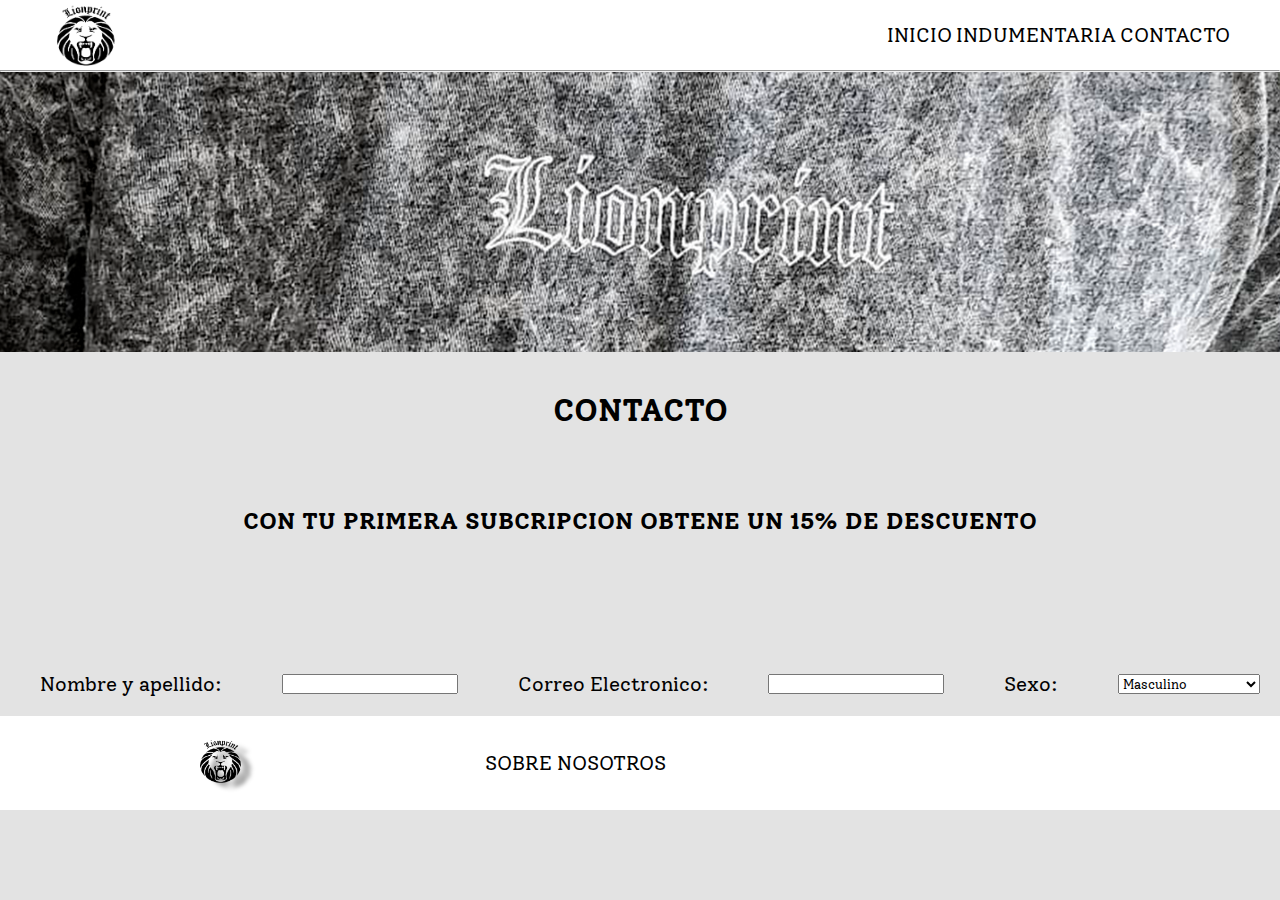
==== pages/contaco.html @ 71401bea "PRIMERA VERSION DEL PROYECTO" ====
<!DOCTYPE html>
<html lang="en">
    <head>
        <meta charset="UTF-8">
        <meta name="viewport" content="width=device-width, initial-scale=1.0">
        <link rel="icon" href="../icon/favicon.ico">
        <link rel="stylesheet" href="../style.css">
        
        <!--GALERIA DE LAS REDES-->
        <link rel="stylesheet" href="https://cdnjs.cloudflare.com/ajax/libs/font-awesome/6.6.0/css/all.min.css" integrity="sha512-Kc323vGBEqzTmouAECnVceyQqyqdsSiqLQISBL29aUW4U/M7pSPA/gEUZQqv1cwx4OnYxTxve5UMg5GT6L4JJg==" crossorigin="anonymous" referrerpolicy="no-referrer" />
        
        <!--ESTILO DE FONT-->
        <link rel="preconnect" href="https://fonts.googleapis.com">
        <link rel="preconnect" href="https://fonts.gstatic.com" crossorigin>
        <link href="https://fonts.googleapis.com/css2?family=Jockey+One&family=Langar&family=Solway:wght@300;400;500;700;800&display=swap" rel="stylesheet">
        

        <title>Lionprint Ind</title>
    
    </head>


    <body> <!--ESTRUCTURA SEMANTICA-->
        
        
        <header id="header"> <!--ESTRUCTURA 1 (CABECERA E INICIO)-->
           
            <nav id="navBar">  
                
                <img class="img_logo" src="../images/logo.png" alt="logo">
                
                <ul>
                    <li><a href="../index.html">INICIO</a></li>
                    <li><a href="../pages/productos.html">INDUMENTARIA</a></li>
                    <li><a href="../pages/contaco.html">CONTACTO</a></li>
                </ul>
            
            </nav>

        </header>

        <hr> <!--LINEA HORIZONTAL-->

        <main> <!--ESTRUCTURA 2 (CONTENIDO)-->
    
        <div class="portadaContacto">
            <img src="../images/portada.jpg" alt="portada">     
        </div>
        
        <section class="contacPromo">
            <h1>CONTACTO</h1>
            <h2>CON TU PRIMERA SUBCRIPCION OBTENE UN 15% DE DESCUENTO<h2>
        </section>
            
            
            
                
        <section>
               
        <form id="form_contacto">
                    <label for="nombre">Nombre y apellido:</label>	
                    <input type="text" name="nombre" />
                    <label for="correoelectronico">Correo Electronico:</label>	
                    <input type="text" name="nombre" />
                    <label for="nombre">Sexo:</label>	
                    <select name="Genero">
                        <option value="Masculino">Masculino</option>
                        <option value="Femenino">Femenino</option>
                        <option value="Prefiero no decirlo">Prefiero no decirlo</option>
                    </select>
        </form>

        </section>   
            
        </main>               

<!--ESTRUCTURA 3 (PIE DE PAGINA)-->  

<footer id="footer">

    <!--CAJA 1-->

    <div class="footer_logo">

        <img src="../images/logo.png" alt="logopie">
        
    </div>
          
    <!--CAJA 2-->

    <div class="footer_links">
            
            <ul>
                <li><a href="../pages/sobrenosotros.html">SOBRE NOSOTROS</a></li>
            </ul>
    </div>

          <!--CAJA 3-->
        <div class="footer_redes">
            <a href="https://www.facebook.com/?locale=es_LA"><i class="fa-brands fa-facebook"></i></a>
            <a href="https://www.instagram.com/"><i class="fa-brands fa-square-instagram"></i></a>
            <a href="https://www.whatsapp.com/?lang=es_LA"><i class="fa-brands fa-whatsapp"></i></a>
        </div>

</footer>


</body>

</html>
---- style.css ----
/* 
   !important
   ID= Selector de Padre
   Class= Selector de contenido
 */ 
    
    
    * 
    {
    padding: 0;
    margin: 0;
    box-sizing: border-box;
    font-style: none;
    text-decoration: none;
    font-family: solway;
    }   

    body
    {
    max-width: 1920px;
    background-color: rgb(227, 227, 227);
    }
      
    
    ul li 
    {
    list-style: none; 
    display: inline-block;
    }
    
    /*ESTILO DE BARRA DE NAVEGACION*/
    
    #header
    {
    width:100%;
    height: 70px;
    }

    #navBar
    {
        width: 100%;
        height: 100%;
        display: flex;
        padding: 0 50px;
        background-color: white;
        /*ALINEA HORIZONTALMENTE*/
        justify-content: space-between;
        /*ALINEA VERTICALMENTE*/
        align-items: center;
    }
    
    .img_logo
    {
        width: 70px;
        height: 70px;
    }

    #navBar ul li a {
        font-size: 20px;
        color: black;
        transition: 1s;
    }

    #navBar ul li a:hover{
        padding-bottom: 5px;
        padding-right: 5px;
        border: 1px solid black;
        border-radius: 10px;
        box-shadow: 10px 15px 6px rgba(0, 0, 0, 0.228);
        transition: 1s;
    }

    /* MAIN */
    #main { 
        margin: 0px;
        min-height: 100vh;
    }

    .portadaImg
    {
        display: flex;
        justify-content: center;
        width: 100%;
        height: 280px;
    }

    .titulo
    {
        display: flex;
        justify-content:center;   
        font-size: 15px;
    }
    

    #main .OfertasAll a
    {
        display: flex; 
        justify-content:center;
        font-size: 25px;
        color: black;
        align-items: center;
        padding: 0 100px;
    }

    .gorra 
    {
        width: 200px;
        height: 200px;
        margin: 30 auto;
        justify-content:center;
        padding: 0 10px;
        margin-left: 400px;
    }

    .shirt 
    {
        width: 200px;
        height: 200px;
        margin: 30 auto;
        justify-content:center;   
        padding: 0 10px;
    }

    .hoddie 
    {
        width: 200px;
        height: 200px;
        margin: 30 auto;
        justify-content:center;
        padding: 0 10px;
        
    }

    /*FOOTER*/
    
    #footer 
    {
    display: flex;
    justify-content: center;
    background-color: white;
    align-items: center;
    padding: 20px 0;
    }

    .footer_logo img
    {
    width: 50px;
    height: 50px;
    margin: auto 120px;
    filter: drop-shadow(10px 5px 2px rgb(156, 156, 156));
    }

    .footer_links a
    {
        display: flex;
        flex-direction: column;      
        justify-content: center; 
        color: black;
        font-size: 20px;
        margin: auto 120px;
    }


    .footer_redes a
    {
        font-size: 40px;
        color: black;
        margin: auto 60px;
        border: 2px gray;
        border-radius: 10px;
        padding: 10px;
    }

    .footer_redes a
    {
        transition: 1.5s;
    }

    .footer_redes a:hover
    {
        filter: drop-shadow(10px 5px 2px rgb(156, 156, 156));
        transition: 1.5s;
    }

    /*CONTACTO*/

    .portadaContacto
    {
    display: flex;
    justify-content: center;
    width: 100%;
    height: 280px;
    }

    .contacPromo
    {
    height: 300px;
    width: 100%;
    display: flex;
    flex-direction: column;
    justify-content: space-around;
    align-items: center;
    }

    #form_contacto 
    {
    width: 100%;
    font-size: 20px;
    display: flex;
    align-items: center;
    justify-content: space-around;
    margin: 20px 10px;
    }

    /*SOBRE NOSOTROS*/

    #mainNosotros
    {
    display: flex;
    justify-content: space-around;
    width: 100%;
    height: 450px;
    background-color: grey;
    }
    .nosotrosTexto 
    {
    margin: 20px 20px;
    display: flex;
    flex-direction: column;
    width: 50%;
    }

    .nosotrosMap
    {
    display: flex;
    width: 50%;
    margin: 20px;
    }

     /*OFERTAS*/
     #ofertasImagenes
     {
    width: 1024px;
    height: 100vh;
    margin: 150px;
    display: grid;
    grid-template-columns: repeat(4, 1fr);
    grid-template-rows: repeat(2, 1fr);
    grid-template-areas: 
    
               /*COL1  COL2  COL3    COL4*/
    /*FILA1*/  
    /*FILA2*/  "campw campgr campbl campgrey"
    
    ;
    column-gap: 50px;
    row-gap: 20px;
     }

    #ofertasImagenes img
     {
    
    width: 100%;
    height: 100%;
     }

    .img1
     {
    grid-area: campw;
     }

    .img2
     {
    grid-area: campgr;
     }

    .img3
     {
    grid-area:campbl;
     }

    .img4 {
        grid-area: campgrey
    }
    
    @media screen and (max-width: 1024px) {
        #imagenes {
        grid-template-columns: repeat(1fr);
        grid-template-rows: repeat(4 ,150px);
        grid-template-areas: 
        
                   /*COL1  
        /*FILA1*/  "campw"
        /*FILA2*/  "campgr"  
        /*FILA3*/  "campbl"
        /*FILA4*/  "campgrey"
        }
         
        }
        
        @media screen and (max-width: 480px) {
        #footer {
            flex-direction: column;
            text-align: center;
        }
    
        #footer div {
            margin-top: 15px;
        }
       }
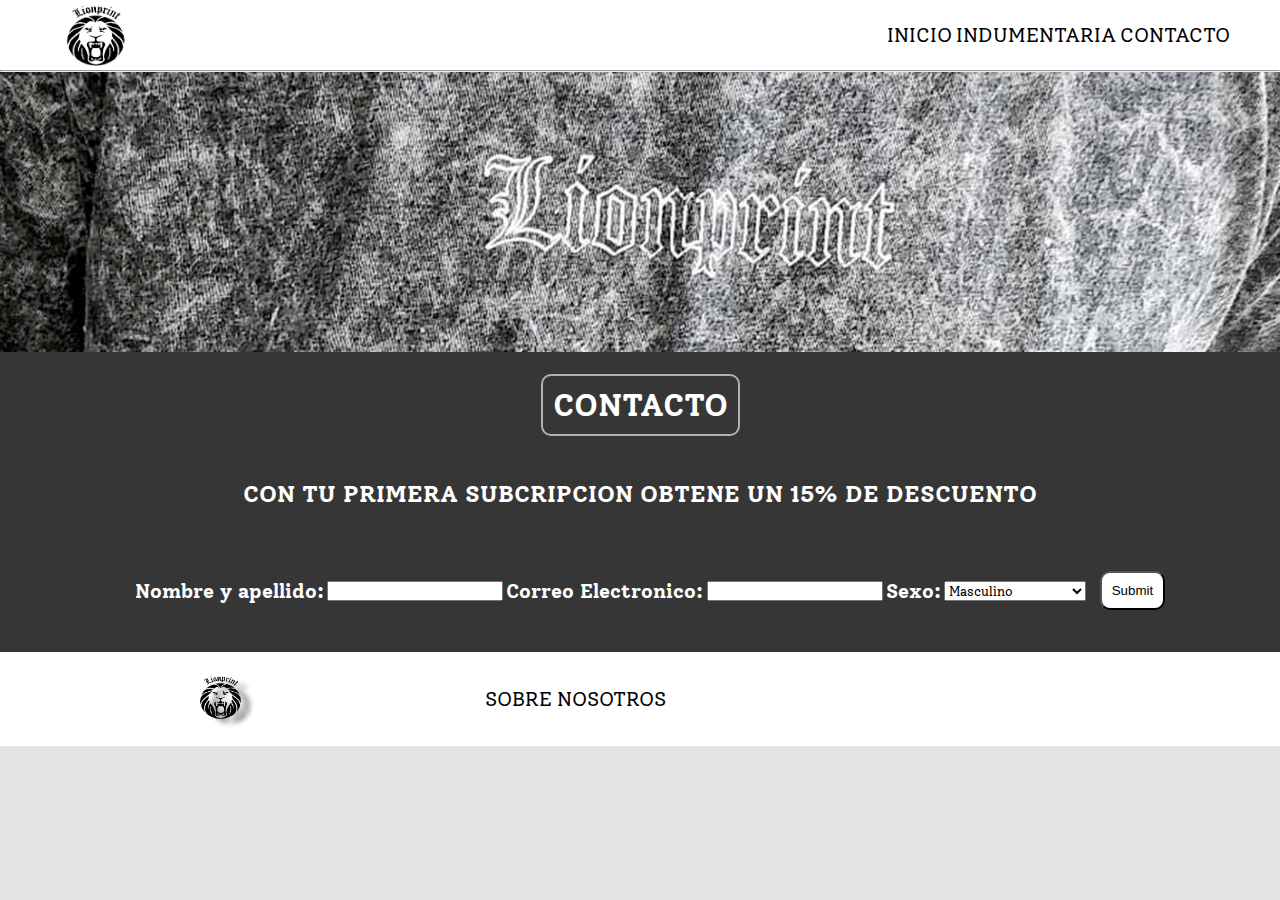
==== commit 922f56db: "5-9" ====
--- a/pages/contaco.html
+++ b/pages/contaco.html
@@ -41,22 +41,17 @@
 
         <hr> <!--LINEA HORIZONTAL-->
 
-        <main> <!--ESTRUCTURA 2 (CONTENIDO)-->
-    
-        <div class="portadaContacto">
-            <img src="../images/portada.jpg" alt="portada">     
-        </div>
-        
+        <main id="main_contacto"> <!--ESTRUCTURA 2 (CONTENIDO)-->
+            
+            <section class="portadaContacto">
+                <img  src="../images/portada.jpg" alt="portada">
+            </section>
+
         <section class="contacPromo">
+           
             <h1>CONTACTO</h1>
             <h2>CON TU PRIMERA SUBCRIPCION OBTENE UN 15% DE DESCUENTO<h2>
-        </section>
-            
-            
-            
                 
-        <section>
-               
         <form id="form_contacto">
                     <label for="nombre">Nombre y apellido:</label>	
                     <input type="text" name="nombre" />
@@ -68,6 +63,7 @@
                         <option value="Femenino">Femenino</option>
                         <option value="Prefiero no decirlo">Prefiero no decirlo</option>
                     </select>
+                    <input id="enviar" type="submit">
         </form>
 
         </section>   
--- a/style.css
+++ b/style.css
@@ -32,8 +32,8 @@
     
     #header
     {
-    width:100%;
-    height: 70px;
+        width:100%;
+        height: 70px;
     }
 
     #navBar
@@ -51,23 +51,32 @@
     
     .img_logo
     {
-        width: 70px;
-        height: 70px;
+        width: 90px;
+        height: 90px;
+        padding: 10px;
     }
 
     #navBar ul li a {
         font-size: 20px;
         color: black;
-        transition: 1s;
+        transition: .5s;
     }
 
     #navBar ul li a:hover{
-        padding-bottom: 5px;
-        padding-right: 5px;
+        
+        padding-bottom: 3px;
+        padding-right: 3px;
         border: 1px solid black;
         border-radius: 10px;
-        box-shadow: 10px 15px 6px rgba(0, 0, 0, 0.228);
-        transition: 1s;
+        box-shadow: 10px 5px 3px rgba(0, 0, 0, 0.228);
+        transition: .5s;
+    }
+
+    #navBar ul li:nth-child(1) a:hover {
+        background-color: black;
+        color: white;
+        border-radius: 10px;
+        transition: .5s;
     }
 
     /* MAIN */
@@ -102,6 +111,25 @@
         padding: 0 100px;
     }
 
+    .ofertas
+    {
+    display: grid;
+    place-items: center;
+    margin: 20px auto;
+    transition: 1s;
+    }
+
+    .ofertas a:hover{
+        color: rgb(255, 255, 255);
+        background-color: rgba(0, 0, 0, 0.328);
+        font-size: 10px;
+        padding-bottom: 5px;
+        padding-right: 5px;
+        border-radius: 15px;
+        box-shadow: 10px 15px 6px rgba(0, 0, 0, 0.228);
+        transition: .5s;
+    }    
+
     .gorra 
     {
         width: 200px;
@@ -158,6 +186,16 @@
         color: black;
         font-size: 20px;
         margin: auto 120px;
+        transition: 1s;
+    }
+
+    .footer_links a:hover
+    {
+    background-color: rgba(0, 0, 0, 0.395);
+    color: white;
+    border-radius: 15px;
+    font-size: 20px;
+    transition: 1s;
     }
 
 
@@ -183,13 +221,19 @@
     }
 
     /*CONTACTO*/
-
+    #main_contacto
+    {
+    color: white;  
+    background-color: rgba(0, 0, 0, 0.762);
+    }
+    
+    
     .portadaContacto
     {
     display: flex;
     justify-content: center;
+    height: 280px;
     width: 100%;
-    height: 280px;
     }
 
     .contacPromo
@@ -201,6 +245,24 @@
     justify-content: space-around;
     align-items: center;
     }
+    
+    .contacPromo h1{
+    border: 2px solid rgb(177, 177, 177);
+    background-color: rgba(0, 0, 0, 0);
+    width: auto;
+    height: auto;
+    padding: 10px;
+    border-radius: 10px;
+    transition: .5s;
+    }
+    
+    .contacPromo h1:hover
+    {
+        filter: drop-shadow(10px 5px 2px rgb(156, 156, 156));
+        background-color: white;
+    color: black;
+    transition: .5s;
+    }
 
     #form_contacto 
     {
@@ -208,10 +270,28 @@
     font-size: 20px;
     display: flex;
     align-items: center;
-    justify-content: space-around;
+    justify-content: space-between;
     margin: 20px 10px;
     }
 
+    #enviar
+    {
+    background-color: rgb(255, 255, 255);
+    padding: 10px;
+    border-radius: 10px;
+    margin-left: 10px;
+    font-family: Arial, Helvetica, sans-serif;
+    transition: 1s;
+    }
+
+    #enviar:hover
+    {
+    color: white;
+    background-color: black;
+    transition: 1s;
+    font-size: 15px;
+    }
+    
     /*SOBRE NOSOTROS*/
 
     #mainNosotros
@@ -255,14 +335,25 @@
     ;
     column-gap: 50px;
     row-gap: 20px;
-     }
+    }
 
     #ofertasImagenes img
-     {
-    
+    {
+    border: 0.5px solid rgba(0, 0, 0, 0.528);
     width: 100%;
     height: 100%;
-     }
+    transition: 1s;
+    }
+
+    #ofertasImagenes img a:hover
+    {
+    padding-bottom: 10px;
+    padding-right: 10px;
+    border: 1px solid rgba(0, 0, 0, 0.396);
+    border-radius: 5px;
+    box-shadow: 10px 15px 6px rgba(0, 0, 0, 0.228);
+    transition: 1s;
+    }
 
     .img1
      {
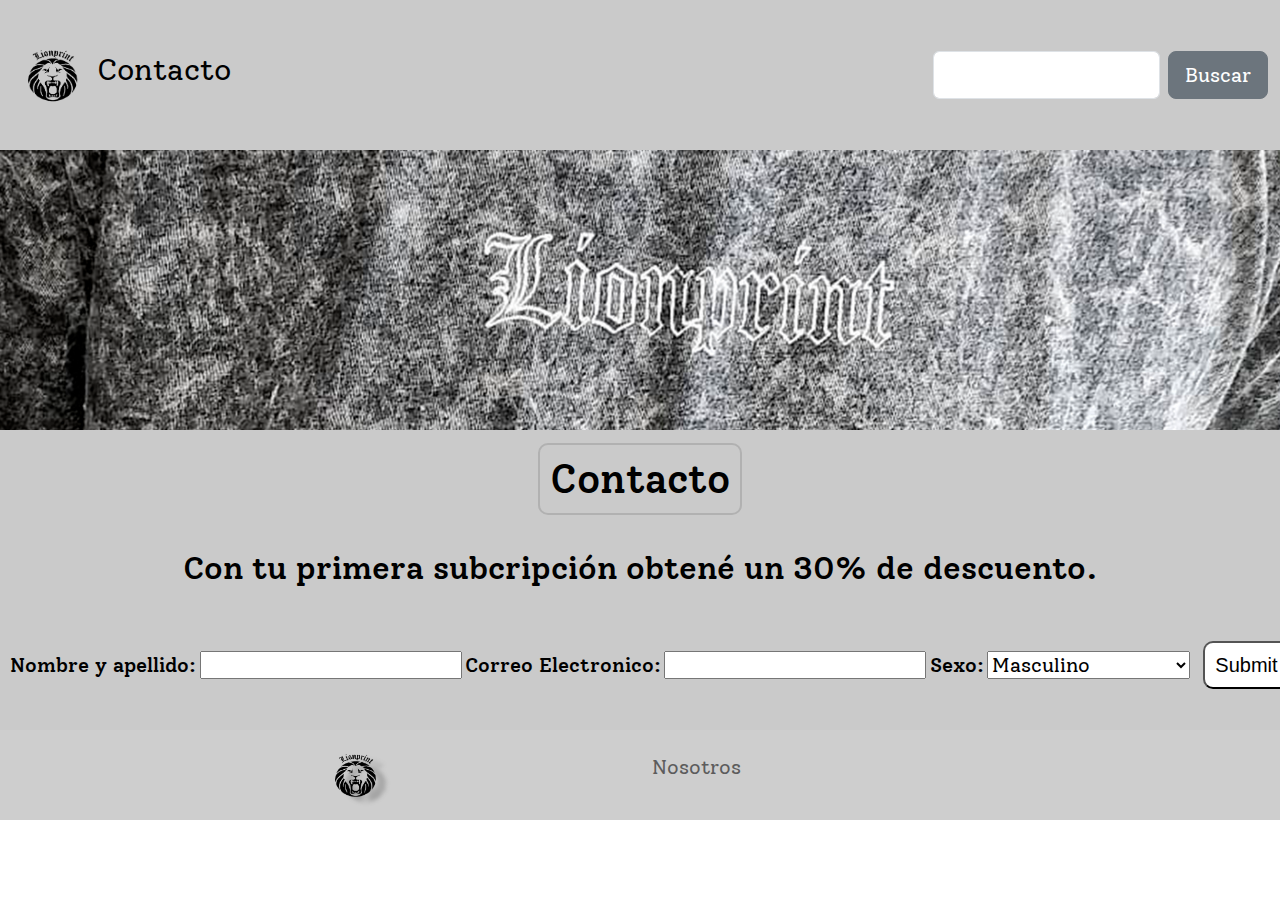
==== commit feeaff00: "Final" ====
--- a/pages/contaco.html
+++ b/pages/contaco.html
@@ -4,7 +4,10 @@
         <meta charset="UTF-8">
         <meta name="viewport" content="width=device-width, initial-scale=1.0">
         <link rel="icon" href="../icon/favicon.ico">
-        <link rel="stylesheet" href="../style.css">
+        
+        
+        <!--BOOSTRAP-->
+        <link href="https://cdn.jsdelivr.net/npm/bootstrap@5.3.3/dist/css/bootstrap.min.css" rel="stylesheet" integrity="sha384-QWTKZyjpPEjISv5WaRU9OFeRpok6YctnYmDr5pNlyT2bRjXh0JMhjY6hW+ALEwIH" crossorigin="anonymous">
         
         <!--GALERIA DE LAS REDES-->
         <link rel="stylesheet" href="https://cdnjs.cloudflare.com/ajax/libs/font-awesome/6.6.0/css/all.min.css" integrity="sha512-Kc323vGBEqzTmouAECnVceyQqyqdsSiqLQISBL29aUW4U/M7pSPA/gEUZQqv1cwx4OnYxTxve5UMg5GT6L4JJg==" crossorigin="anonymous" referrerpolicy="no-referrer" />
@@ -14,32 +17,32 @@
         <link rel="preconnect" href="https://fonts.gstatic.com" crossorigin>
         <link href="https://fonts.googleapis.com/css2?family=Jockey+One&family=Langar&family=Solway:wght@300;400;500;700;800&display=swap" rel="stylesheet">
         
-
+        <link rel="stylesheet" href="../style.css">
         <title>Lionprint Ind</title>
     
     </head>
 
 
-    <body> <!--ESTRUCTURA SEMANTICA-->
+    <body>
         
         
-        <header id="header"> <!--ESTRUCTURA 1 (CABECERA E INICIO)-->
-           
-            <nav id="navBar">  
-                
-                <img class="img_logo" src="../images/logo.png" alt="logo">
-                
-                <ul>
-                    <li><a href="../index.html">INICIO</a></li>
-                    <li><a href="../pages/productos.html">INDUMENTARIA</a></li>
-                    <li><a href="../pages/contaco.html">CONTACTO</a></li>
-                </ul>
-            
+        <header> 
+        
+            <nav class="navbar" style="background-color: rgb(202, 202, 202);">
+                    
+                <div class="container-fluid">
+                      
+                    <a href="../index.html" class="navbar-brand"> <img src="../images/logo.png" alt="logo"> <p>Contacto</p></a>
+                   
+                    <form class="d-flex" role="search">
+                    <input class="form-control me-2" type="search" placeholder="" aria-label="Search">
+                    <button class="btn btn-secondary btn-lg" type="submit">Buscar</button>
+                    </form>
+               
+                </div>
             </nav>
-
         </header>
 
-        <hr> <!--LINEA HORIZONTAL-->
 
         <main id="main_contacto"> <!--ESTRUCTURA 2 (CONTENIDO)-->
             
@@ -49,8 +52,8 @@
 
         <section class="contacPromo">
            
-            <h1>CONTACTO</h1>
-            <h2>CON TU PRIMERA SUBCRIPCION OBTENE UN 15% DE DESCUENTO<h2>
+            <h1>Contacto</h1>
+            <h2>Con tu primera subcripción obtené un 30% de descuento.<h2>
                 
         <form id="form_contacto">
                     <label for="nombre">Nombre y apellido:</label>	
@@ -70,35 +73,31 @@
             
         </main>               
 
-<!--ESTRUCTURA 3 (PIE DE PAGINA)-->  
+        <footer id="footer">
 
-<footer id="footer">
-
-    <!--CAJA 1-->
-
-    <div class="footer_logo">
-
-        <img src="../images/logo.png" alt="logopie">
+            <div class="footer_logo">
         
-    </div>
-          
-    <!--CAJA 2-->
-
-    <div class="footer_links">
-            
-            <ul>
-                <li><a href="../pages/sobrenosotros.html">SOBRE NOSOTROS</a></li>
-            </ul>
-    </div>
-
-          <!--CAJA 3-->
-        <div class="footer_redes">
-            <a href="https://www.facebook.com/?locale=es_LA"><i class="fa-brands fa-facebook"></i></a>
-            <a href="https://www.instagram.com/"><i class="fa-brands fa-square-instagram"></i></a>
-            <a href="https://www.whatsapp.com/?lang=es_LA"><i class="fa-brands fa-whatsapp"></i></a>
-        </div>
-
-</footer>
+                <img src="../images/logo.png" alt="logopie">
+                
+            </div>
+                  
+            <div class="footer_links">
+                    
+                    <ul>
+                        <li><a href="../pages/sobrenosotros.html">Nosotros</a></li>
+                    </ul>
+            </div>
+        
+                <div class="footer_redes">
+                    <a href="https://www.facebook.com/?locale=es_LA"><i class="fa-brands fa-facebook"></i></a>
+                    <a href="https://www.instagram.com/"><i class="fa-brands fa-square-instagram"></i></a>
+                    <a href="https://www.whatsapp.com/?lang=es_LA"><i class="fa-brands fa-whatsapp"></i></a>
+                </div>
+        
+        </footer>
+        
+        <!-- SCRIPT BOOSTRAP -->
+        <script src="https://cdn.jsdelivr.net/npm/bootstrap@5.3.3/dist/js/bootstrap.bundle.min.js" integrity="sha384-YvpcrYf0tY3lHB60NNkmXc5s9fDVZLESaAA55NDzOxhy9GkcIdslK1eN7N6jIeHz" crossorigin="anonymous"></script>
 
 
 </body>
--- a/style.css
+++ b/style.css
@@ -11,14 +11,14 @@
     margin: 0;
     box-sizing: border-box;
     font-style: none;
-    text-decoration: none;
+    text-decoration: none !important;
     font-family: solway;
     }   
 
     body
     {
     max-width: 1920px;
-    background-color: rgb(227, 227, 227);
+    background-color: white;
     }
       
     
@@ -32,8 +32,8 @@
     
     #header
     {
-        width:100%;
-        height: 70px;
+    width:100%;
+    height: 70px;
     }
 
     #navBar
@@ -42,40 +42,43 @@
         height: 100%;
         display: flex;
         padding: 0 50px;
-        background-color: white;
+        background-color: rgb(206, 206, 206);
         /*ALINEA HORIZONTALMENTE*/
         justify-content: space-between;
         /*ALINEA VERTICALMENTE*/
         align-items: center;
     }
     
-    .img_logo
-    {
-        width: 90px;
-        height: 90px;
-        padding: 10px;
+    .navbar-brand img
+    {
+    margin: 20px 10px;
+    width: 100px;
+    height: 100px;
     }
 
     #navBar ul li a {
-        font-size: 20px;
+        font-size: 18px;
         color: black;
+        align-items: center;
+        justify-content: space-between;
         transition: .5s;
     }
 
     #navBar ul li a:hover{
-        
+        align-items: center;
+        justify-content: space-between;
         padding-bottom: 3px;
         padding-right: 3px;
-        border: 1px solid black;
-        border-radius: 10px;
+        border-radius: 15px;
         box-shadow: 10px 5px 3px rgba(0, 0, 0, 0.228);
         transition: .5s;
     }
 
     #navBar ul li:nth-child(1) a:hover {
-        background-color: black;
-        color: white;
-        border-radius: 10px;
+        background-color: rgba(0, 0, 0, 0.442);
+        color: rgba(255, 255, 255, 0.82);
+        text-align: center;
+        border-radius: 5px;
         transition: .5s;
     }
 
@@ -85,87 +88,87 @@
         min-height: 100vh;
     }
 
-    .portadaImg
-    {
-        display: flex;
+    .alert {
+    padding-left: 350px;
+    color: rgba(0, 0, 0, 0.662);
+    background-color: rgba(0, 0, 0, 0.938);
+    }
+    
+
+    /*Primer Portada*/
+    .carousel-inner img
+    {
+    width: 100%;
+    height: 250px;
+    }
+    
+    .carousel-caption h5
+    {
+    background-color: rgba(0, 0, 0, 0.571);
+    color: white;
+    }
+
+    .carousel-caption p
+    {
+    background-color: rgba(0, 0, 0, 0.571);
+    color: rgba(255, 255, 255, 0.598);
+    }
+
+    #main .OfertasAll a
+    {
+        display: flex; 
         justify-content: center;
-        width: 100%;
-        height: 280px;
-    }
-
-    .titulo
-    {
-        display: flex;
-        justify-content:center;   
-        font-size: 15px;
-    }
-    
-
-    #main .OfertasAll a
-    {
-        display: flex; 
-        justify-content:center;
-        font-size: 25px;
+        align-items: center;
         color: black;
-        align-items: center;
+        font-size: 25px;     
         padding: 0 100px;
-    }
-
-    .ofertas
-    {
-    display: grid;
-    place-items: center;
-    margin: 20px auto;
-    transition: 1s;
-    }
-
-    .ofertas a:hover{
-        color: rgb(255, 255, 255);
-        background-color: rgba(0, 0, 0, 0.328);
-        font-size: 10px;
+        transition: .5s;
+    }
+
+    .OfertasAll a:hover{
+        background-color: rgba(0, 0, 0, 0.048);
         padding-bottom: 5px;
         padding-right: 5px;
-        border-radius: 15px;
+        border-radius: 25px;
         box-shadow: 10px 15px 6px rgba(0, 0, 0, 0.228);
         transition: .5s;
-    }    
-
-    .gorra 
-    {
-        width: 200px;
-        height: 200px;
-        margin: 30 auto;
-        justify-content:center;
-        padding: 0 10px;
-        margin-left: 400px;
-    }
-
-    .shirt 
-    {
-        width: 200px;
-        height: 200px;
-        margin: 30 auto;
-        justify-content:center;   
-        padding: 0 10px;
-    }
-
-    .hoddie 
-    {
-        width: 200px;
-        height: 200px;
-        margin: 30 auto;
-        justify-content:center;
-        padding: 0 10px;
+    }  
+
+    .ofertas-inicio
+    {
+    text-align: center;
+    place-items: center;
+    margin: 20px auto;;
+    display: flex;
+    align-items: center;
+    justify-content: space-around;
+    padding: 0 10px;
+    }
+
+    .ofertas-inicio img 
+    {
+    width: 250px;
+    height: 250px;
+    }
+
+    .ofertas-inicio a
+    {
+    color: black;
+    font-size: 20px;
+    }
+
+    .ofertas-inicio a:hover
+    {
+    color: rgb(115, 115, 115);
+    }
         
-    }
-
     /*FOOTER*/
     
     #footer 
     {
     display: flex;
     justify-content: center;
-    background-color: white;
+    background-color: rgb(206, 206, 206);
     align-items: center;
     padding: 20px 0;
     }
@@ -183,48 +186,45 @@
         display: flex;
         flex-direction: column;      
         justify-content: center; 
-        color: black;
+        color: rgb(92, 92, 92);
         font-size: 20px;
         margin: auto 120px;
-        transition: 1s;
+        transition: .5s;
     }
 
     .footer_links a:hover
     {
-    background-color: rgba(0, 0, 0, 0.395);
-    color: white;
-    border-radius: 15px;
-    font-size: 20px;
-    transition: 1s;
+    color: rgb(0, 0, 0);
+    transition: .5s;
     }
 
 
     .footer_redes a
     {
-        font-size: 40px;
+        font-size: 30px;
         color: black;
-        margin: auto 60px;
+        margin: auto 30px;
         border: 2px gray;
         border-radius: 10px;
-        padding: 10px;
+        padding: 5px;
     }
 
     .footer_redes a
     {
-        transition: 1.5s;
+    transition: .5s;
     }
 
     .footer_redes a:hover
     {
-        filter: drop-shadow(10px 5px 2px rgb(156, 156, 156));
-        transition: 1.5s;
+    filter: drop-shadow(10px 5px 2px rgb(156, 156, 156));
+    transition: .5s;
     }
 
     /*CONTACTO*/
     #main_contacto
     {
-    color: white;  
-    background-color: rgba(0, 0, 0, 0.762);
+    color: black;  
+    background-color: rgb(202, 202, 202);
     }
     
     
@@ -318,8 +318,22 @@
     }
 
      /*OFERTAS*/
-     #ofertasImagenes
-     {
+    
+    #main--Of{
+    min-height: 100vh;
+    height: 1000px;
+    }
+    
+    .alert
+    {
+    background-color: rgba(92, 92, 92, 0.2) !important;
+    padding-left: 500px;
+    margin: 20px 10px;
+    height: 50px;
+    }
+    
+    #ofertasImagenes
+    {
     width: 1024px;
     height: 100vh;
     margin: 150px;
@@ -329,8 +343,8 @@
     grid-template-areas: 
     
                /*COL1  COL2  COL3    COL4*/
-    /*FILA1*/  
-    /*FILA2*/  "campw campgr campbl campgrey"
+    /*FILA1*/  "campw campgr campbl campgrey"
+    /*FILA2*/  
     
     ;
     column-gap: 50px;
@@ -341,21 +355,10 @@
     {
     border: 0.5px solid rgba(0, 0, 0, 0.528);
     width: 100%;
-    height: 100%;
-    transition: 1s;
-    }
-
-    #ofertasImagenes img a:hover
-    {
-    padding-bottom: 10px;
-    padding-right: 10px;
-    border: 1px solid rgba(0, 0, 0, 0.396);
-    border-radius: 5px;
-    box-shadow: 10px 15px 6px rgba(0, 0, 0, 0.228);
-    transition: 1s;
-    }
-
-    .img1
+    height: 300px;
+    }
+
+    .img1 
      {
     grid-area: campw;
      }
@@ -371,8 +374,25 @@
      }
 
     .img4 {
-        grid-area: campgrey
-    }
+    grid-area: campgrey;
+    }
+
+    #ofertasImagenes div button{
+    background-color: rgba(0, 0, 0, 0.431) !important;
+    color: white !important;
+    font-size: 15px !important;
+    border-radius: 10px !important;
+    transition: .5s !important;
+    }
+
+    #ofertasImagenes div button:hover {
+    transition: .5s !important;
+    border-radius: 15px !important;
+    background-color: black !important;
+    color: white !important;
+    }
+
+
     
     @media screen and (max-width: 1024px) {
         #imagenes {
@@ -391,11 +411,64 @@
         
         @media screen and (max-width: 480px) {
         #footer {
-            flex-direction: column;
-            text-align: center;
+        flex-direction: column;
+        text-align: center;
         }
     
         #footer div {
-            margin-top: 15px;
+        margin-top: 15px;
         }
-       }+       }
+       /*PRODUCTOS*/
+
+       .navbar {
+        width: 100%;
+        height: 150px;
+        
+       }
+
+       .navbar-brand img {
+        width: 60px !important;
+        height: 60px !important;
+       }
+
+       .navbar-brand p {
+        display: inline;
+        font-size: 30px;
+        align-items: center;
+       }
+
+       .caterogorias-Text{
+        font-size: 20px;
+        margin-top: 10px;
+        margin-left: 10px;
+       }
+       
+       .categorias a {
+        width: 100%;
+        margin: 0 auto;
+        font-size: 20px;
+        color: black;
+        display: inline;
+      
+       }
+       .categorias img
+       {
+        width: 200px !important;
+        height: 200px !important;
+        display: inline !important;
+        align-items: center !important;
+        justify-content: space-between !important;
+        margin: 20px 0px;
+        border: 1px solid black;
+        margin-left: 150px;
+       }
+
+       .card-group
+
+       {
+        margin: 20px 10px;
+       }
+
+       
+
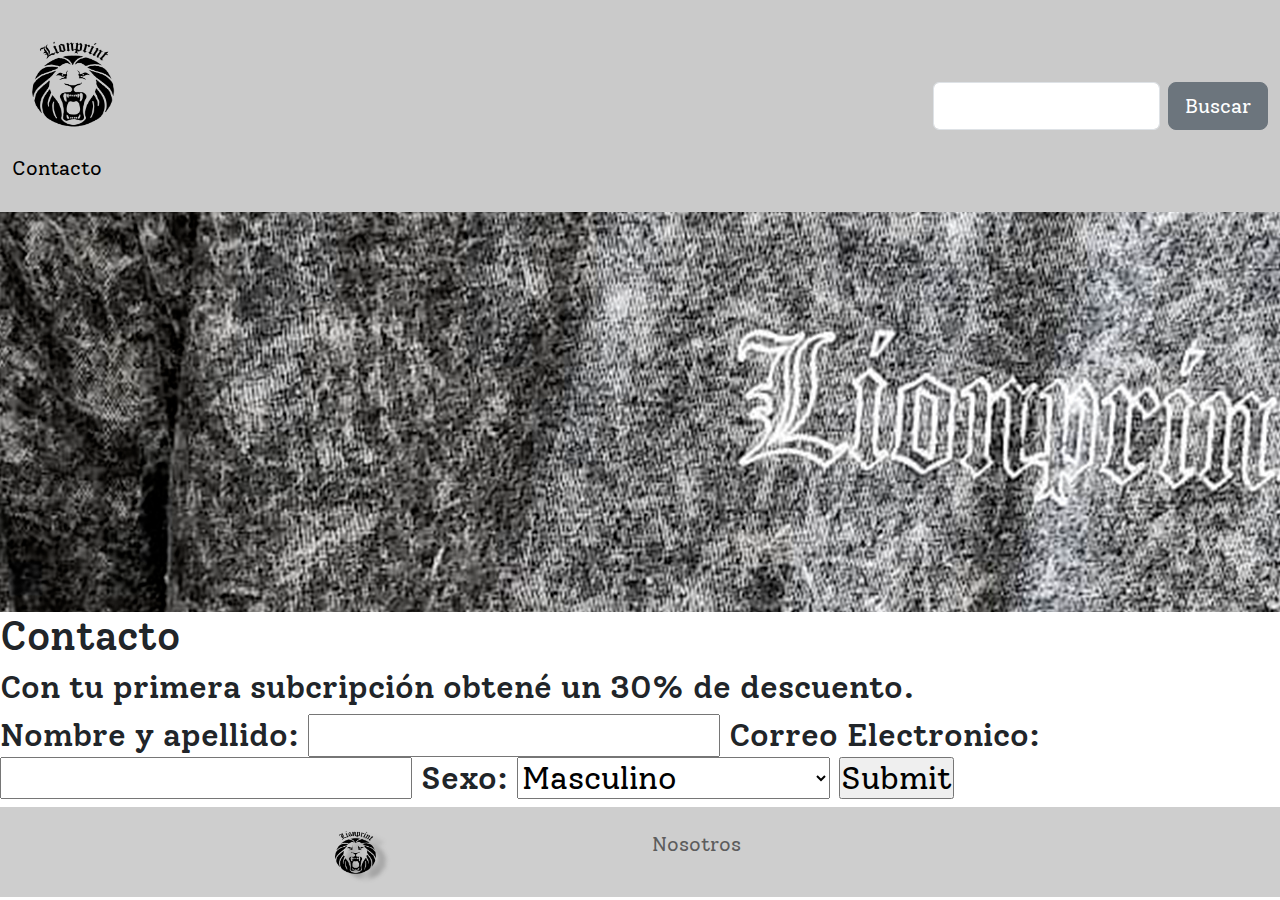
==== commit 51afe0d8: "20/9 Probando sass" ====
--- a/pages/contaco.html
+++ b/pages/contaco.html
@@ -1,103 +1,113 @@
 <!DOCTYPE html>
 <html lang="en">
-    <head>
-        <meta charset="UTF-8">
-        <meta name="viewport" content="width=device-width, initial-scale=1.0">
-        <link rel="icon" href="../icon/favicon.ico">
-        
-        
-        <!--BOOSTRAP-->
-        <link href="https://cdn.jsdelivr.net/npm/bootstrap@5.3.3/dist/css/bootstrap.min.css" rel="stylesheet" integrity="sha384-QWTKZyjpPEjISv5WaRU9OFeRpok6YctnYmDr5pNlyT2bRjXh0JMhjY6hW+ALEwIH" crossorigin="anonymous">
-        
-        <!--GALERIA DE LAS REDES-->
-        <link rel="stylesheet" href="https://cdnjs.cloudflare.com/ajax/libs/font-awesome/6.6.0/css/all.min.css" integrity="sha512-Kc323vGBEqzTmouAECnVceyQqyqdsSiqLQISBL29aUW4U/M7pSPA/gEUZQqv1cwx4OnYxTxve5UMg5GT6L4JJg==" crossorigin="anonymous" referrerpolicy="no-referrer" />
-        
-        <!--ESTILO DE FONT-->
-        <link rel="preconnect" href="https://fonts.googleapis.com">
-        <link rel="preconnect" href="https://fonts.gstatic.com" crossorigin>
-        <link href="https://fonts.googleapis.com/css2?family=Jockey+One&family=Langar&family=Solway:wght@300;400;500;700;800&display=swap" rel="stylesheet">
-        
-        <link rel="stylesheet" href="../style.css">
-        <title>Lionprint Ind</title>
-    
-    </head>
+
+<head>
+    <meta charset="UTF-8">
+    <meta name="viewport" content="width=device-width, initial-scale=1.0">
+    <link rel="icon" href="../icon/favicon.ico">
 
 
-    <body>
-        
-        
-        <header> 
-        
-            <nav class="navbar" style="background-color: rgb(202, 202, 202);">
-                    
-                <div class="container-fluid">
-                      
-                    <a href="../index.html" class="navbar-brand"> <img src="../images/logo.png" alt="logo"> <p>Contacto</p></a>
-                   
-                    <form class="d-flex" role="search">
+    <!--BOOSTRAP-->
+    <link href="https://cdn.jsdelivr.net/npm/bootstrap@5.3.3/dist/css/bootstrap.min.css" rel="stylesheet"
+        integrity="sha384-QWTKZyjpPEjISv5WaRU9OFeRpok6YctnYmDr5pNlyT2bRjXh0JMhjY6hW+ALEwIH" crossorigin="anonymous">
+
+    <!--GALERIA DE LAS REDES-->
+    <link rel="stylesheet" href="https://cdnjs.cloudflare.com/ajax/libs/font-awesome/6.6.0/css/all.min.css"
+        integrity="sha512-Kc323vGBEqzTmouAECnVceyQqyqdsSiqLQISBL29aUW4U/M7pSPA/gEUZQqv1cwx4OnYxTxve5UMg5GT6L4JJg=="
+        crossorigin="anonymous" referrerpolicy="no-referrer" />
+
+    <!--ESTILO DE FONT-->
+    <link rel="preconnect" href="https://fonts.googleapis.com">
+    <link rel="preconnect" href="https://fonts.gstatic.com" crossorigin>
+    <link
+        href="https://fonts.googleapis.com/css2?family=Jockey+One&family=Langar&family=Solway:wght@300;400;500;700;800&display=swap"
+        rel="stylesheet">
+
+    <link rel="stylesheet" href="../css/style.css">
+    <title>Lionprint Ind</title>
+
+</head>
+
+
+<body>
+
+
+    <header>
+
+        <nav class="navbar" style="background-color: rgb(202, 202, 202);">
+
+            <div class="container-fluid">
+
+                <a href="../index.html" class="navbar-brand"> <img src="../images/logo.png" alt="logo">
+                    <p>Contacto</p>
+                </a>
+
+                <form class="d-flex" role="search">
                     <input class="form-control me-2" type="search" placeholder="" aria-label="Search">
                     <button class="btn btn-secondary btn-lg" type="submit">Buscar</button>
-                    </form>
-               
-                </div>
-            </nav>
-        </header>
+                </form>
+
+            </div>
+        </nav>
+    </header>
 
 
-        <main id="main_contacto"> <!--ESTRUCTURA 2 (CONTENIDO)-->
-            
-            <section class="portadaContacto">
-                <img  src="../images/portada.jpg" alt="portada">
-            </section>
+    <main id="main_contacto"> <!--ESTRUCTURA 2 (CONTENIDO)-->
+
+        <section class="portadaContacto">
+            <img src="../images/portada.jpg" alt="portada">
+        </section>
 
         <section class="contacPromo">
-           
+
             <h1>Contacto</h1>
             <h2>Con tu primera subcripción obtené un 30% de descuento.<h2>
-                
-        <form id="form_contacto">
-                    <label for="nombre">Nombre y apellido:</label>	
-                    <input type="text" name="nombre" />
-                    <label for="correoelectronico">Correo Electronico:</label>	
-                    <input type="text" name="nombre" />
-                    <label for="nombre">Sexo:</label>	
-                    <select name="Genero">
-                        <option value="Masculino">Masculino</option>
-                        <option value="Femenino">Femenino</option>
-                        <option value="Prefiero no decirlo">Prefiero no decirlo</option>
-                    </select>
-                    <input id="enviar" type="submit">
-        </form>
 
-        </section>   
-            
-        </main>               
+                    <form id="form_contacto">
+                        <label for="nombre">Nombre y apellido:</label>
+                        <input type="text" name="nombre" />
+                        <label for="correoelectronico">Correo Electronico:</label>
+                        <input type="text" name="nombre" />
+                        <label for="nombre">Sexo:</label>
+                        <select name="Genero">
+                            <option value="Masculino">Masculino</option>
+                            <option value="Femenino">Femenino</option>
+                            <option value="Prefiero no decirlo">Prefiero no decirlo</option>
+                        </select>
+                        <input id="enviar" type="submit">
+                    </form>
 
-        <footer id="footer">
+        </section>
 
-            <div class="footer_logo">
-        
-                <img src="../images/logo.png" alt="logopie">
-                
-            </div>
-                  
-            <div class="footer_links">
-                    
-                    <ul>
-                        <li><a href="../pages/sobrenosotros.html">Nosotros</a></li>
-                    </ul>
-            </div>
-        
-                <div class="footer_redes">
-                    <a href="https://www.facebook.com/?locale=es_LA"><i class="fa-brands fa-facebook"></i></a>
-                    <a href="https://www.instagram.com/"><i class="fa-brands fa-square-instagram"></i></a>
-                    <a href="https://www.whatsapp.com/?lang=es_LA"><i class="fa-brands fa-whatsapp"></i></a>
-                </div>
-        
-        </footer>
-        
-        <!-- SCRIPT BOOSTRAP -->
-        <script src="https://cdn.jsdelivr.net/npm/bootstrap@5.3.3/dist/js/bootstrap.bundle.min.js" integrity="sha384-YvpcrYf0tY3lHB60NNkmXc5s9fDVZLESaAA55NDzOxhy9GkcIdslK1eN7N6jIeHz" crossorigin="anonymous"></script>
+    </main>
+
+    <footer id="footer">
+
+        <div class="footer_logo">
+
+            <img src="../images/logo.png" alt="logopie">
+
+        </div>
+
+        <div class="footer_links">
+
+            <ul>
+                <li><a href="../pages/sobrenosotros.html">Nosotros</a></li>
+            </ul>
+        </div>
+
+        <div class="footer_redes">
+            <a href="https://www.facebook.com/?locale=es_LA"><i class="fa-brands fa-facebook"></i></a>
+            <a href="https://www.instagram.com/"><i class="fa-brands fa-square-instagram"></i></a>
+            <a href="https://www.whatsapp.com/?lang=es_LA"><i class="fa-brands fa-whatsapp"></i></a>
+        </div>
+
+    </footer>
+
+    <!-- SCRIPT BOOSTRAP -->
+    <script src="https://cdn.jsdelivr.net/npm/bootstrap@5.3.3/dist/js/bootstrap.bundle.min.js"
+        integrity="sha384-YvpcrYf0tY3lHB60NNkmXc5s9fDVZLESaAA55NDzOxhy9GkcIdslK1eN7N6jIeHz"
+        crossorigin="anonymous"></script>
 
 
 </body>
--- a/css/style.css
+++ b/css/style.css
@@ -0,0 +1,211 @@
+/* 
+  !important
+  ID= Selector de Padre
+  Class= Selector de contenido
+*/
+* {
+  padding: 0;
+  margin: 0;
+  box-sizing: border-box;
+  font-style: none;
+  text-decoration: none !important;
+  font-family: solway;
+}
+
+body {
+  max-width: 1920px;
+  background-color: white;
+}
+
+ul li {
+  list-style: none;
+  display: inline-block;
+}
+
+@media screen and (max-width: 1024px) {
+  #imagenes {
+    grid-template-columns: repeat(1fr);
+    grid-template-rows: repeat(4, 150px);
+    grid-template-areas: "campw" "campgr" "campbl" "campgrey";
+  }
+}
+@media screen and (max-width: 480px) {
+  #footer {
+    flex-direction: column;
+    text-align: center;
+  }
+  #footer div {
+    margin-top: 15px;
+  }
+}
+/*ESTILO DE BARRA DE NAVEGACION*/
+#header {
+  width: 100%;
+  height: 60px;
+}
+
+#navBar {
+  width: 100%;
+  height: 100%;
+  display: flex;
+  padding: 0 50px;
+  background-color: rgb(206, 206, 206);
+  /*ALINEA HORIZONTALMENTE*/
+  justify-content: space-between;
+  /*ALINEA VERTICALMENTE*/
+  align-items: center;
+}
+
+.navbar-brand img {
+  margin: 20px 10px;
+  width: 100px;
+  height: 100px;
+}
+
+#navBar ul li a {
+  font-size: 18px;
+  color: black;
+  align-items: center;
+  justify-content: space-between;
+  transition: 0.5s;
+}
+
+#navBar ul li a:hover {
+  align-items: center;
+  justify-content: space-between;
+  padding-bottom: 3px;
+  padding-right: 3px;
+  border-radius: 15px;
+  box-shadow: 10px 5px 3px rgba(0, 0, 0, 0.228);
+  transition: 0.5s;
+}
+
+#navBar ul li:nth-child(1) a:hover {
+  background-color: rgba(0, 0, 0, 0.442);
+  color: rgba(255, 255, 255, 0.82);
+  text-align: center;
+  border-radius: 5px;
+  transition: 0.5s;
+}
+
+/*FOOTER*/
+#footer {
+  display: flex;
+  justify-content: center;
+  background-color: rgb(206, 206, 206);
+  align-items: center;
+  padding: 20px 0;
+}
+
+.footer_logo img {
+  width: 50px;
+  height: 50px;
+  margin: auto 120px;
+  filter: drop-shadow(10px 5px 2px rgb(156, 156, 156));
+}
+
+.footer_links a {
+  display: flex;
+  flex-direction: column;
+  justify-content: center;
+  color: rgb(92, 92, 92);
+  font-size: 20px;
+  margin: auto 120px;
+  transition: 0.5s;
+}
+
+.footer_links a:hover {
+  color: rgb(0, 0, 0);
+  transition: 0.5s;
+}
+
+.footer_redes a {
+  font-size: 30px;
+  color: black;
+  margin: auto 30px;
+  border: 2px gray;
+  border-radius: 10px;
+  padding: 5px;
+}
+
+.footer_redes a {
+  transition: 0.5s;
+}
+
+.footer_redes a:hover {
+  filter: drop-shadow(10px 5px 2px rgb(156, 156, 156));
+  transition: 0.5s;
+}
+
+/* MAIN */
+#main {
+  margin: 0px;
+  min-height: 100vh;
+}
+
+.alert {
+  padding-left: 350px;
+  color: rgba(0, 0, 0, 0.662);
+  background-color: rgba(0, 0, 0, 0.938);
+}
+
+/*Primer Portada*/
+.carousel-inner img {
+  width: 100%;
+  height: 250px;
+}
+
+.carousel-caption h5 {
+  background-color: rgba(0, 0, 0, 0.571);
+  color: white;
+}
+
+.carousel-caption p {
+  background-color: rgba(0, 0, 0, 0.571);
+  color: rgba(255, 255, 255, 0.598);
+}
+
+#main .OfertasAll a {
+  display: flex;
+  justify-content: center;
+  align-items: center;
+  color: black;
+  font-size: 25px;
+  padding: 0 100px;
+  transition: 0.5s;
+}
+
+.OfertasAll a:hover {
+  background-color: rgba(0, 0, 0, 0.048);
+  padding-bottom: 5px;
+  padding-right: 5px;
+  border-radius: 25px;
+  box-shadow: 10px 15px 6px rgba(0, 0, 0, 0.228);
+  transition: 0.5s;
+}
+
+.ofertas-inicio {
+  text-align: center;
+  place-items: center;
+  margin: 20px auto;
+  display: flex;
+  align-items: center;
+  justify-content: space-around;
+  padding: 0 10px;
+}
+
+.ofertas-inicio img {
+  width: 250px;
+  height: 250px;
+}
+
+.ofertas-inicio a {
+  color: black;
+  font-size: 20px;
+}
+
+.ofertas-inicio a:hover {
+  color: rgb(115, 115, 115);
+}
+
+/*# sourceMappingURL=style.css.map */
